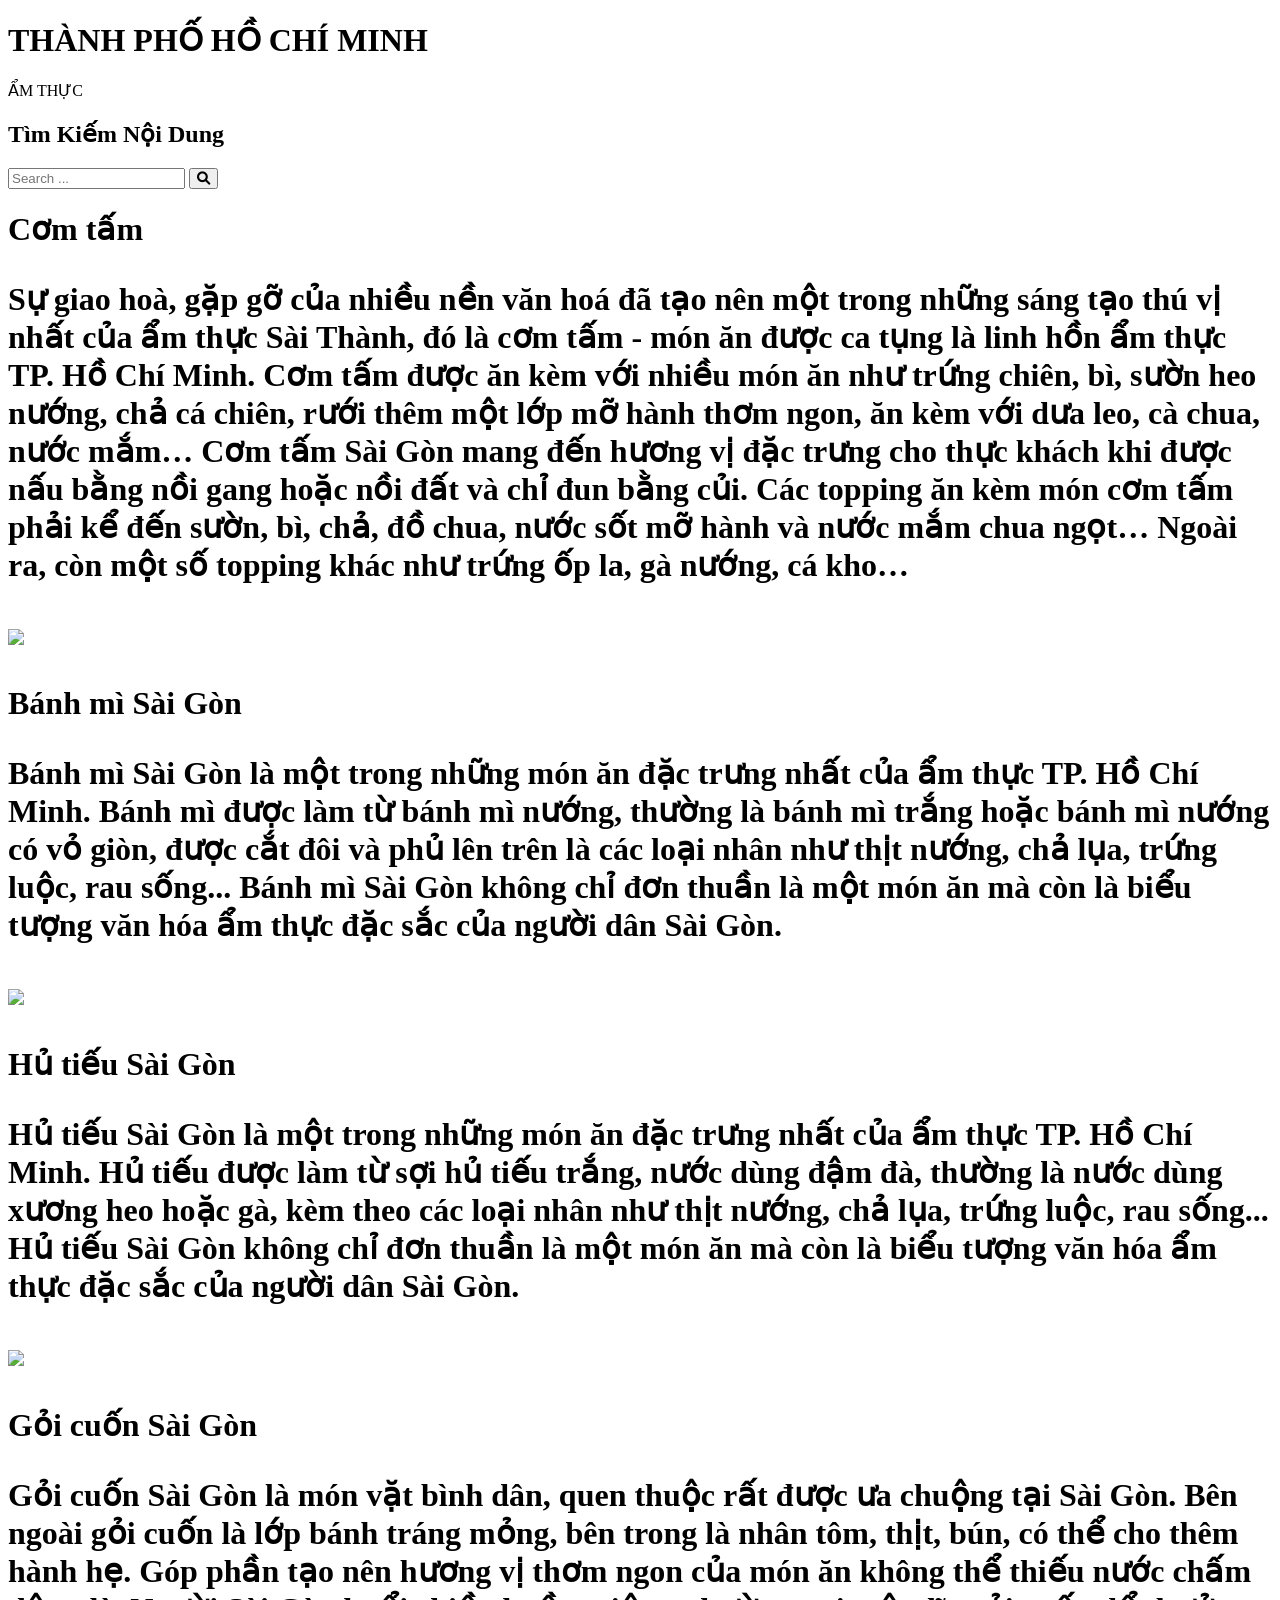
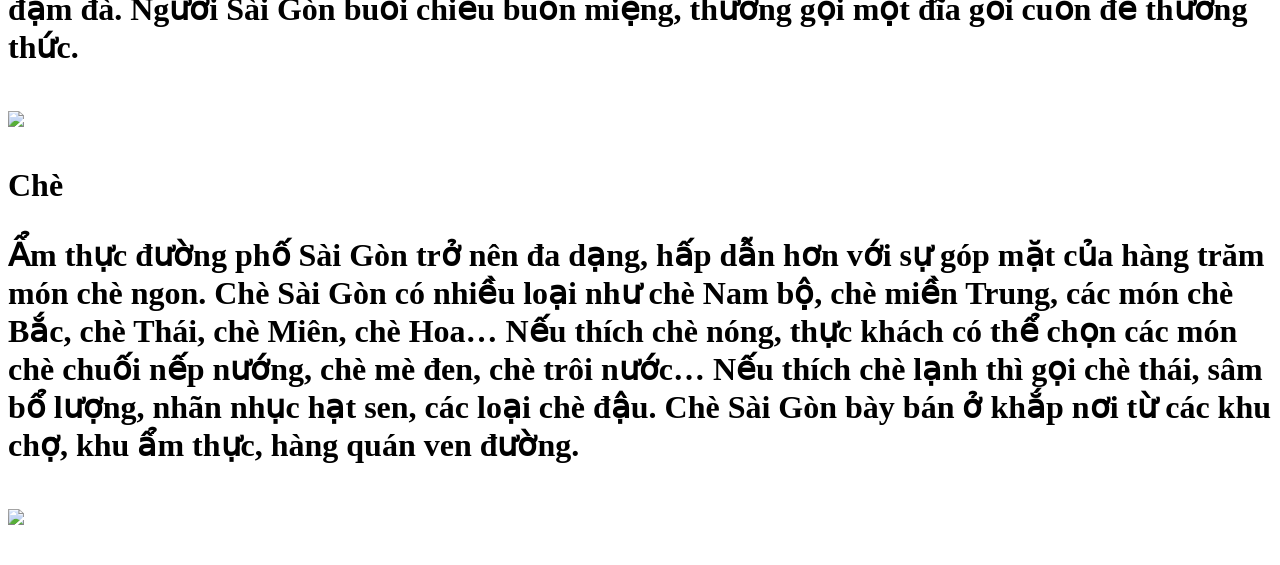
==== food-page.html @ 718c5963 "Add files via upload" ====
<!DOCTYPE html>
<html lang="en">
<head>
    <meta charset="UTF-8">
    <meta name="viewport" content="width=device-width, initial-scale=1.0">
    <title>Giới thiệu về thành phố Hồ Chí Minh</title>
    <link rel="stylesheet" href="style.css">
    <script src="https://code.jquery.com/jquery-3.6.0.min.js"></script>
    <script src="script.js"></script>
</head>
<body>
<header class="hero-section">
        <div class="hero-content">
            <h1 class="main-title">THÀNH PHỐ HỒ CHÍ MINH</h1>
            <p class="sub-title">ẨM THỰC</p>
        </div>
</header>

    <link rel="stylesheet" href="https://cdnjs.cloudflare.com/ajax/libs/font-awesome/6.0.0/css/all.min.css">

    <section class="search-section">
           <h2 class="search-title">Tìm Kiếm Nội Dung</h2>
           <div class="search-box">
              <input type="text" id="myInput" placeholder="Search ...">
              <button type="submit" class="search-btn">
            <i class="fa-solid fa-magnifying-glass"></i>
        </button>
           </div>
    </section>
    
    <h1>
        Cơm tấm
        <p class="market-description">
        Sự giao hoà, gặp gỡ của nhiều nền văn hoá đã tạo nên một trong những sáng tạo thú vị nhất của ẩm thực Sài Thành, đó là cơm tấm - món ăn được ca tụng là linh hồn ẩm thực TP. Hồ Chí Minh. 
        Cơm tấm được ăn kèm với nhiều món ăn như trứng chiên, bì, sườn heo nướng, chả cá chiên, rưới thêm một lớp mỡ hành thơm ngon, ăn kèm với dưa leo, cà chua, nước mắm…
        Cơm tấm Sài Gòn mang đến hương vị đặc trưng cho thực khách khi được nấu bằng nồi gang hoặc nồi đất và chỉ đun bằng củi. Các topping ăn kèm món cơm tấm phải kể đến sườn, bì, chả, đồ chua, nước sốt mỡ hành và nước mắm chua ngọt… Ngoài ra, còn một số topping khác như trứng ốp la, gà nướng, cá kho… 
        
        <div class="image-wrapper">
        <img src="https://images.vietnamtourism.gov.vn/vn//images/2023/cd_sg2.png">
        </div>
         </p>
    </h1>

    <h1>
        Bánh mì Sài Gòn
        <p class="market-description">
        Bánh mì Sài Gòn là một trong những món ăn đặc trưng nhất của ẩm thực TP. Hồ Chí Minh. Bánh mì được làm từ bánh mì nướng, thường là bánh mì trắng hoặc bánh mì nướng có vỏ giòn, được cắt đôi và phủ lên trên là các loại nhân như thịt nướng, chả lụa, trứng luộc, rau sống... 
        Bánh mì Sài Gòn không chỉ đơn thuần là một món ăn mà còn là biểu tượng văn hóa ẩm thực đặc sắc của người dân Sài Gòn.
        <div class="image-wrapper">
        <img src="https://images.vietnamtourism.gov.vn/vn//images/2023/cd_sg3.png">
        </div>
         </p>
    </h1>
    
    <h1>
        Hủ tiếu Sài Gòn 
        <p class="market-description">
        Hủ tiếu Sài Gòn là một trong những món ăn đặc trưng nhất của ẩm thực TP. Hồ Chí Minh. Hủ tiếu được làm từ sợi hủ tiếu trắng, nước dùng đậm đà, thường là nước dùng xương heo hoặc gà, kèm theo các loại nhân như thịt nướng, chả lụa, trứng luộc, rau sống... 
        Hủ tiếu Sài Gòn không chỉ đơn thuần là một món ăn mà còn là biểu tượng văn hóa ẩm thực đặc sắc của người dân Sài Gòn.
        <div class="image-wrapper">
        <img src="https://images.vietnamtourism.gov.vn/vn//images/2023/cd_sg1.png">
        </div>
        </p>
    </h1>

    <h1>
        Gỏi cuốn Sài Gòn
        <p class="market-description">
        Gỏi cuốn Sài Gòn là món vặt bình dân, quen thuộc rất được ưa chuộng tại Sài Gòn. Bên ngoài gỏi cuốn là lớp bánh tráng mỏng, bên trong là nhân tôm, thịt, bún, có thể cho thêm hành hẹ. 
         Góp phần tạo nên hương vị thơm ngon của món ăn không thể thiếu nước chấm đậm đà. Người Sài Gòn buổi chiều buồn miệng, thường gọi một đĩa gỏi cuốn để thưởng thức.
        <div class="image-wrapper">
        <img src="https://static.vinwonders.com/production/goi-cuon-sai-gon.jpg">
        
        </div>
        </p>
    </h1>

        <h1>
        Chè
        <p class="market-description">
        Ẩm thực đường phố Sài Gòn trở nên đa dạng, hấp dẫn hơn với sự góp mặt của hàng trăm món chè ngon. Chè Sài Gòn có nhiều loại như chè Nam bộ, chè miền Trung, các món chè Bắc, chè Thái, chè Miên, chè Hoa… 
        Nếu thích chè nóng, thực khách có thể chọn các món chè chuối nếp nướng, chè mè đen, chè trôi nước… 
        Nếu thích chè lạnh thì gọi chè thái, sâm bổ lượng, nhãn nhục hạt sen, các loại chè đậu. Chè Sài Gòn bày bán ở khắp nơi từ các khu chợ, khu ẩm thực, hàng quán ven đường. 
        <div class="image-wrapper">
        <img src="https://static.vinwonders.com/production/che-troi-nuoc.jpg">
        </div>
        </p>
    </h1>

</body>
</html>
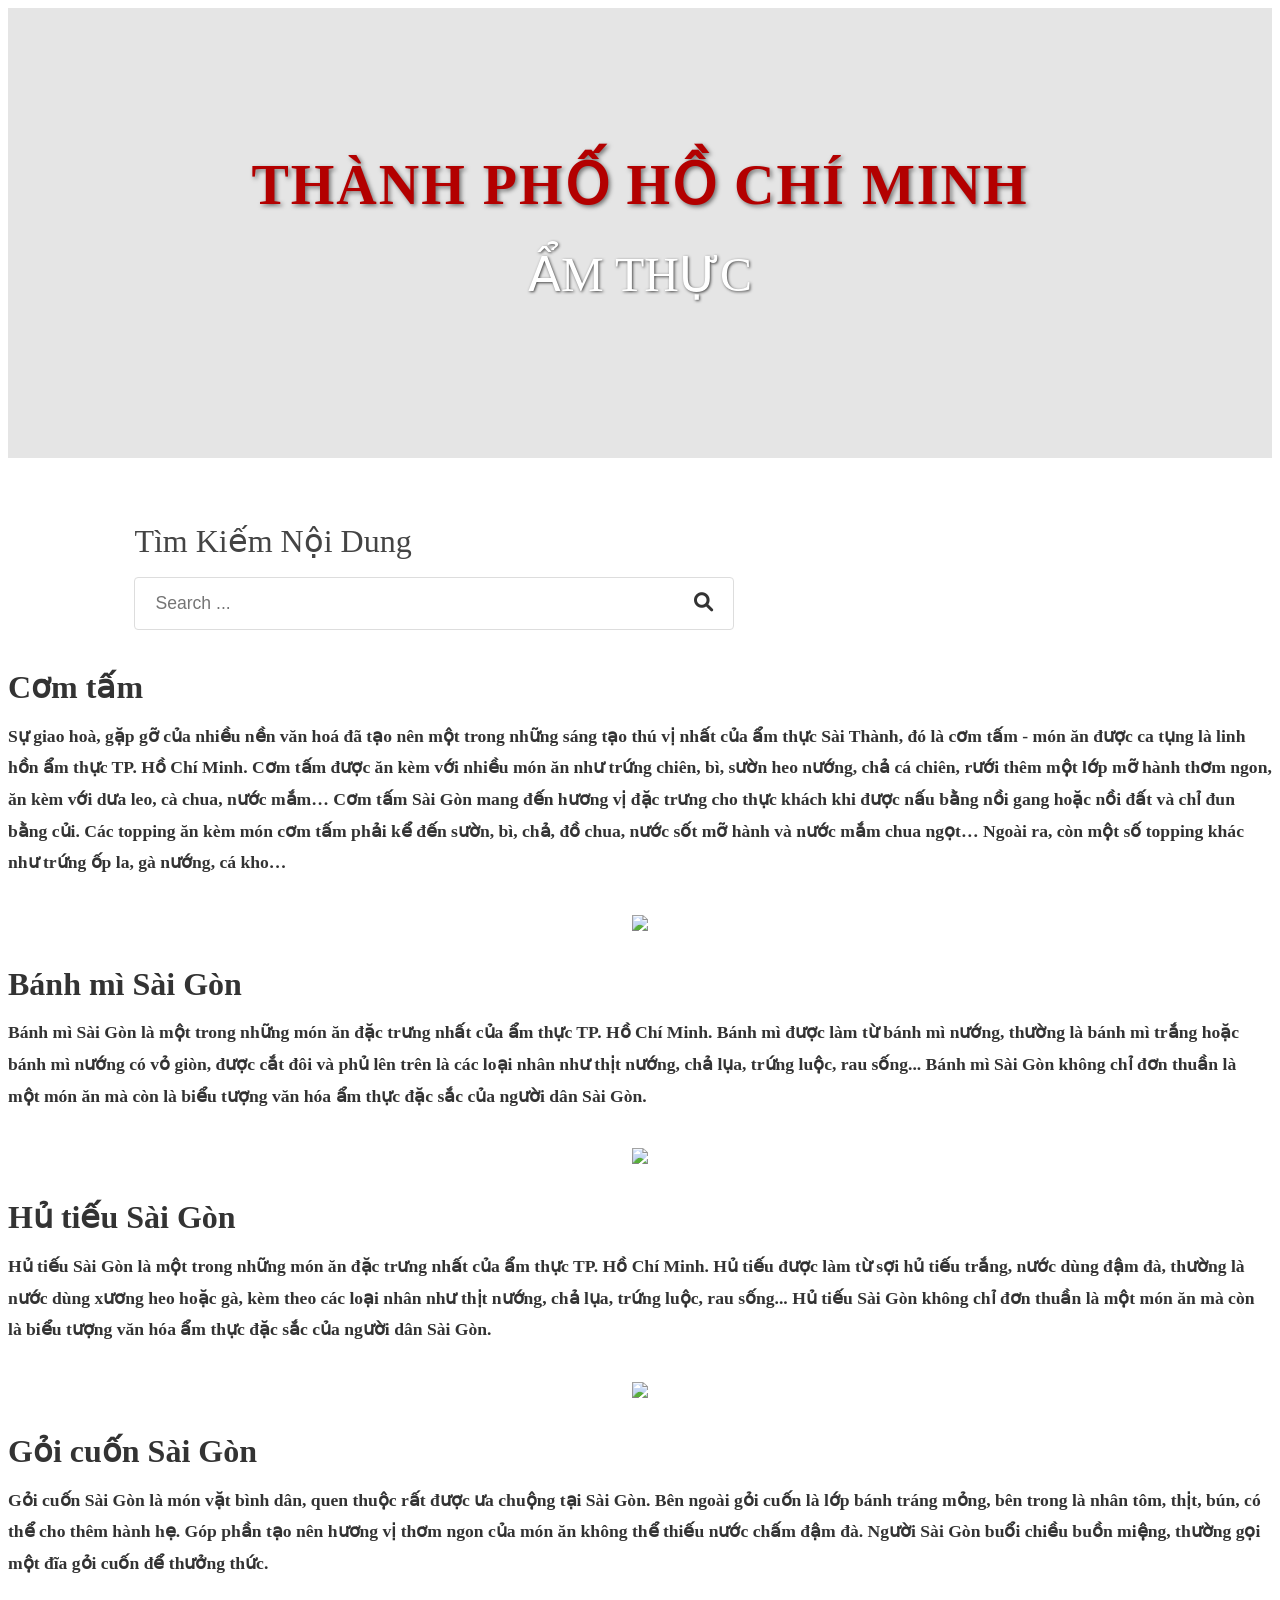
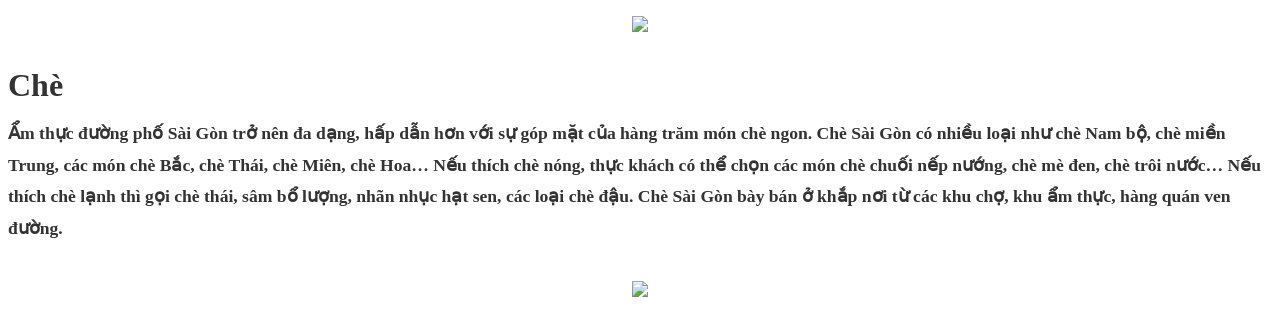
==== commit 38e99a27: "Update food-page.html" ====
--- a/food-page.html
+++ b/food-page.html
@@ -4,7 +4,7 @@
     <meta charset="UTF-8">
     <meta name="viewport" content="width=device-width, initial-scale=1.0">
     <title>Giới thiệu về thành phố Hồ Chí Minh</title>
-    <link rel="stylesheet" href="style.css">
+    <link rel="stylesheet" href="food-page.css">
     <script src="https://code.jquery.com/jquery-3.6.0.min.js"></script>
     <script src="script.js"></script>
 </head>
@@ -89,3 +89,4 @@
 
 </body>
 </html>
+
--- a/food-page.css
+++ b/food-page.css
@@ -0,0 +1,134 @@
+body {
+    font-family: "Times New Roman", Times, serif;
+    line-height: 1;
+    color: #333;
+}
+
+/* Phần Banner (Hero Section) */
+.hero-section {
+    background-image: url('https://cdn.nhandan.vn/images/1ea1ae7a315d88fc6fbf436960826115d9e6b3c6f48f6ffcf9e7d3e9837338b4606b0a25a9b3b9684d02e35846ff5f0a059851a897e553dfd383b4e5c8e58f5e/20-2132-863.jpg'); 
+    background-size: cover;
+    background-position: center;
+    height: 450px;
+    display: flex;
+    justify-content: center;
+    align-items: center;
+    text-align: center;
+    position: relative;
+}
+/* Tạo lớp phủ mờ nếu cần để chữ rõ hơn (tùy chọn) */
+.hero-section::before {
+    content: "";
+    position: absolute;
+    top: 0; left: 0; width: 100%; height: 100%;
+    background-color: rgba(0, 0, 0, 0.1); 
+}
+.hero-content {
+    position: relative;
+    z-index: 1;
+}
+.main-title {
+    font-size: 3.5rem;
+    color: #b30000; 
+    text-shadow: 2px 2px 4px rgba(0, 0, 0, 0.5);
+    font-weight: bold;
+    letter-spacing: 2px;
+}
+.sub-title {
+    font-size: 3rem;
+    color: white;
+    margin-top: 10px;
+    text-shadow: 1px 1px 3px rgba(0, 0, 0, 0.7);
+}
+.market-title {
+    font-size: 1.8rem;
+    color: #b30000; /* Sử dụng lại màu đỏ chủ đạo */
+    margin-bottom: 15px;
+    font-weight: bold;
+}
+
+.market-description {
+    font-size: 1.1rem;
+    line-height: 1.8;
+    text-align: left; /* Canh đều 2 bên cho đoạn văn */
+    margin-bottom: 25px; /* Tạo khoảng cách giữa văn bản và hình ảnh */
+}
+
+.image-wrapper {
+    text-align: center; /* Đây là dòng giúp căn giữa hình ảnh */
+    margin-top: 25px;   /* Tạo khoảng cách giữa văn bản và hình ảnh */
+}
+.market-image {
+    display: block; /* Để hình ảnh nằm trên một dòng riêng biệt */
+    max-width: 100%; /* Đảm bảo hình ảnh không bị tràn ra ngoài khung */
+    height: auto; /* Giữ nguyên tỷ lệ khung hình */
+    margin: 20 auto; /* Canh giữa hình ảnh */
+    border-radius: 8px; /* Bo tròn nhẹ các góc ảnh cho mềm mại (tùy chọn) */
+    box-shadow: 0 4px 8px rgba(0,0,0,0.1); /* Thêm bóng đổ nhẹ (tùy chọn) */
+}
+/* Container cho phần tìm kiếm */
+.search-section {
+    padding: 40px 10% 20px 10%;
+    text-align: left;
+}
+
+.search-title {
+    font-size: 2rem;
+    color: #444;
+    margin-bottom: 20px;
+    font-weight: normal;
+}
+
+/* Khung chứa ô input và icon */
+.search-box {
+    position: relative;
+    max-width: 600px;
+    display: flex;
+    align-items: center;
+}
+
+.search-box input {
+    width: 100%;
+    padding: 15px 50px 15px 20px;
+    font-size: 1.1rem;
+    border: 1px solid #ddd; /* Màu viền xám nhạt giống hình */
+    border-radius: 4px;
+    outline: none;
+    transition: border-color 0.3s;
+}
+
+.search-box input:focus {
+    border-color: #b30000; /* Đổi màu khi click vào */
+}
+
+/* Nút icon kính lúp */
+.search-btn {
+    position: absolute;
+    right: 15px;
+    background: none;
+    border: none;
+    color: #333;
+    font-size: 1.2rem;
+    cursor: pointer;
+}
+/* Trạng thái mặc định: Thu gọn */
+.content-text {
+    display: block;
+    max-height: 3em; /* Hiển thị khoảng 2-3 dòng */
+    overflow: hidden;
+    line-height: 1.5em;
+    transition: max-height 0.5s ease-in-out; /* Hiệu ứng trượt mượt mà */
+}
+
+/* Trạng thái khi bấm Xem thêm */
+.content-text.expanded {
+    max-height: 1000px; /* Đủ lớn để chứa hết văn bản */
+}
+
+.read-more-btn {
+    display: inline-block;
+    color: #b30000;
+    font-weight: bold;
+    cursor: pointer;
+    margin-bottom: 15px;
+}
